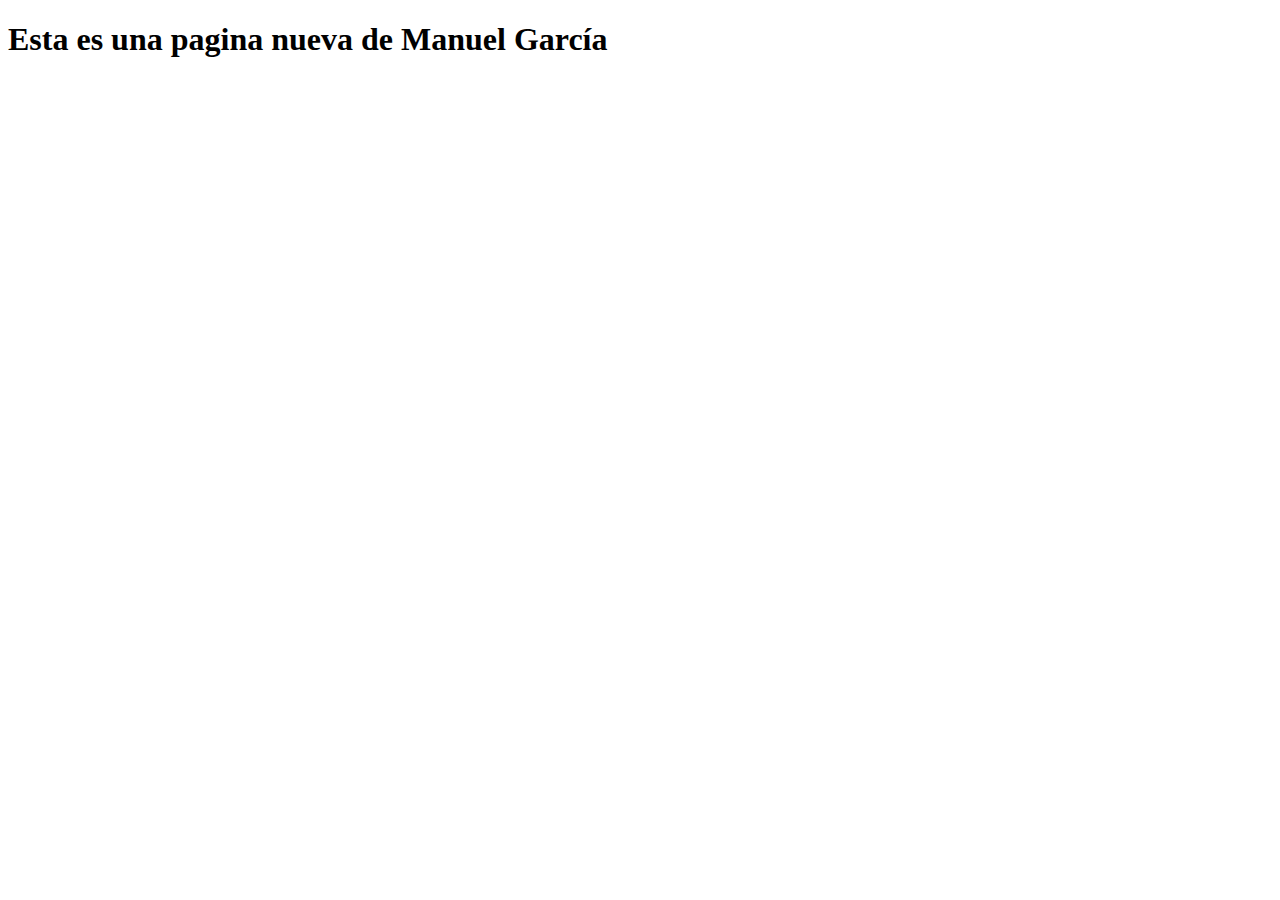
==== pages/equipo.html @ 8a381887 "Se agrega la carpeta pages donde iran las paginas del proyecto" ====
<!DOCTYPE html>
<html lang="en">
<head>
    <meta charset="UTF-8">
    <meta name="viewport" content="width=device-width, initial-scale=1.0">
    <meta http-equiv="X-UA-Compatible" content="ie=edge">
    <title>Document</title>
</head>
<body>
    <h1>Esta es una pagina nueva de Manuel García</h1>
</body>
</html>
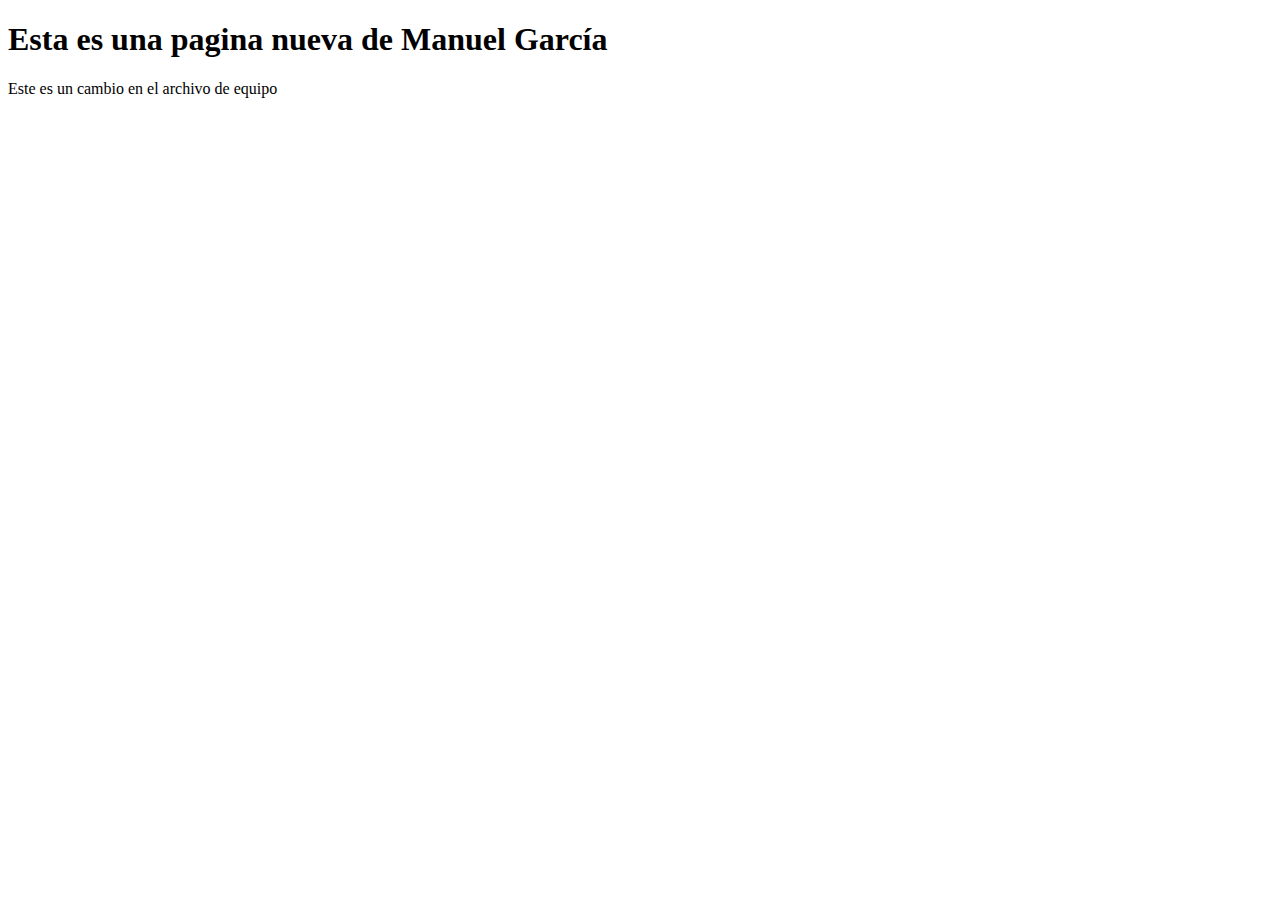
==== commit dab67e56: "Primera modificacion de la rama dev" ====
--- a/pages/equipo.html
+++ b/pages/equipo.html
@@ -1,12 +1,13 @@
 <!DOCTYPE html>
-<html lang="en">
+<html lang="es">
 <head>
     <meta charset="UTF-8">
     <meta name="viewport" content="width=device-width, initial-scale=1.0">
     <meta http-equiv="X-UA-Compatible" content="ie=edge">
-    <title>Document</title>
+    <title>Pagina de equipo</title>
 </head>
 <body>
     <h1>Esta es una pagina nueva de Manuel García</h1>
+    <p>Este es un cambio en el archivo de equipo</p>
 </body>
 </html>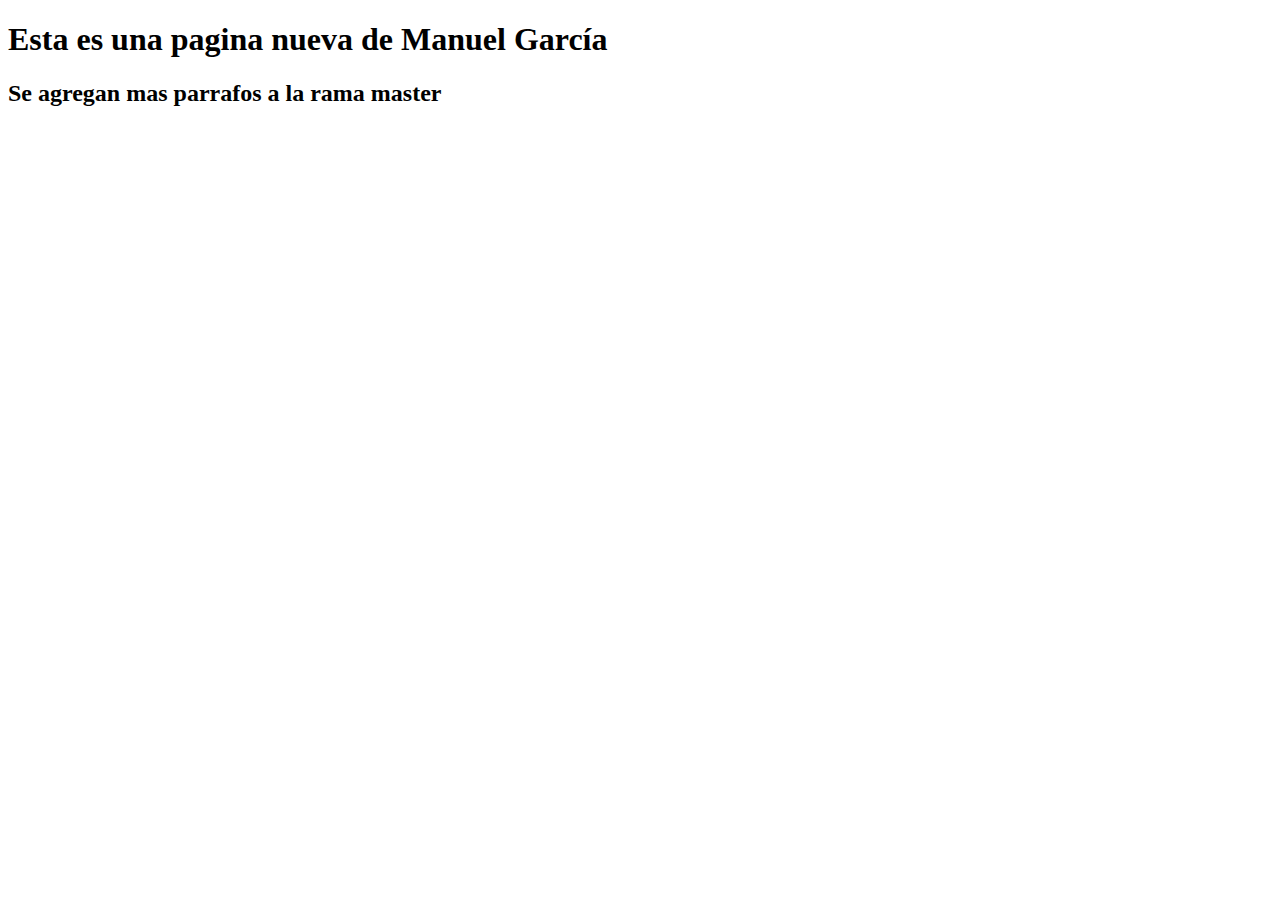
==== commit 12e0f368: "Cambios en archivo equipo.html" ====
--- a/pages/equipo.html
+++ b/pages/equipo.html
@@ -8,6 +8,6 @@
 </head>
 <body>
     <h1>Esta es una pagina nueva de Manuel García</h1>
-    <p>Este es un cambio en el archivo de equipo</p>
+    <h2>Se agregan mas parrafos a la rama master</h2>
 </body>
 </html>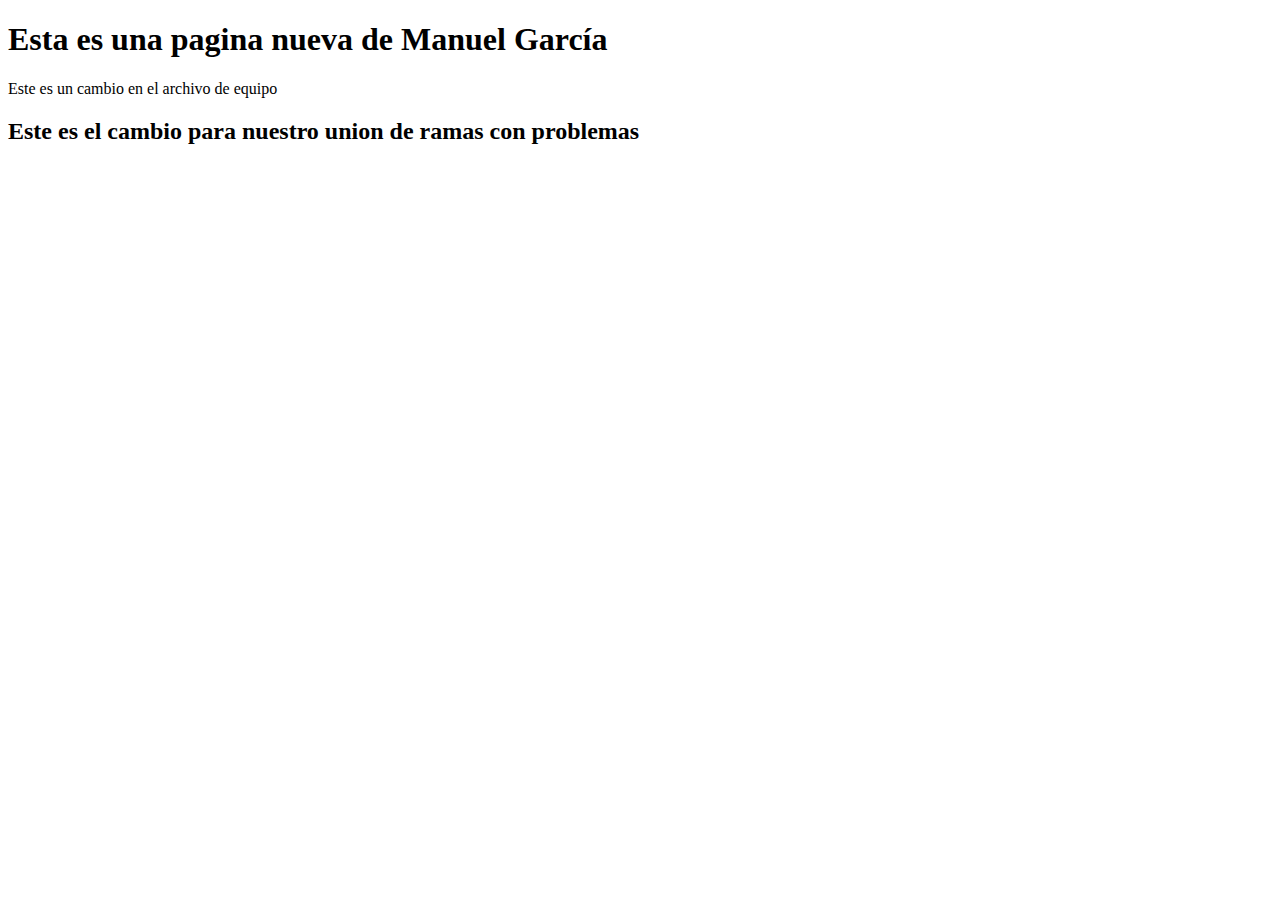
==== commit ab48960a: "Listo para modificacion de ramas" ====
--- a/pages/equipo.html
+++ b/pages/equipo.html
@@ -8,6 +8,7 @@
 </head>
 <body>
     <h1>Esta es una pagina nueva de Manuel García</h1>
-    <h2>Se agregan mas parrafos a la rama master</h2>
+    <p>Este es un cambio en el archivo de equipo</p>
+    <h2>Este es el cambio para nuestro union de ramas con problemas</h2>
 </body>
 </html>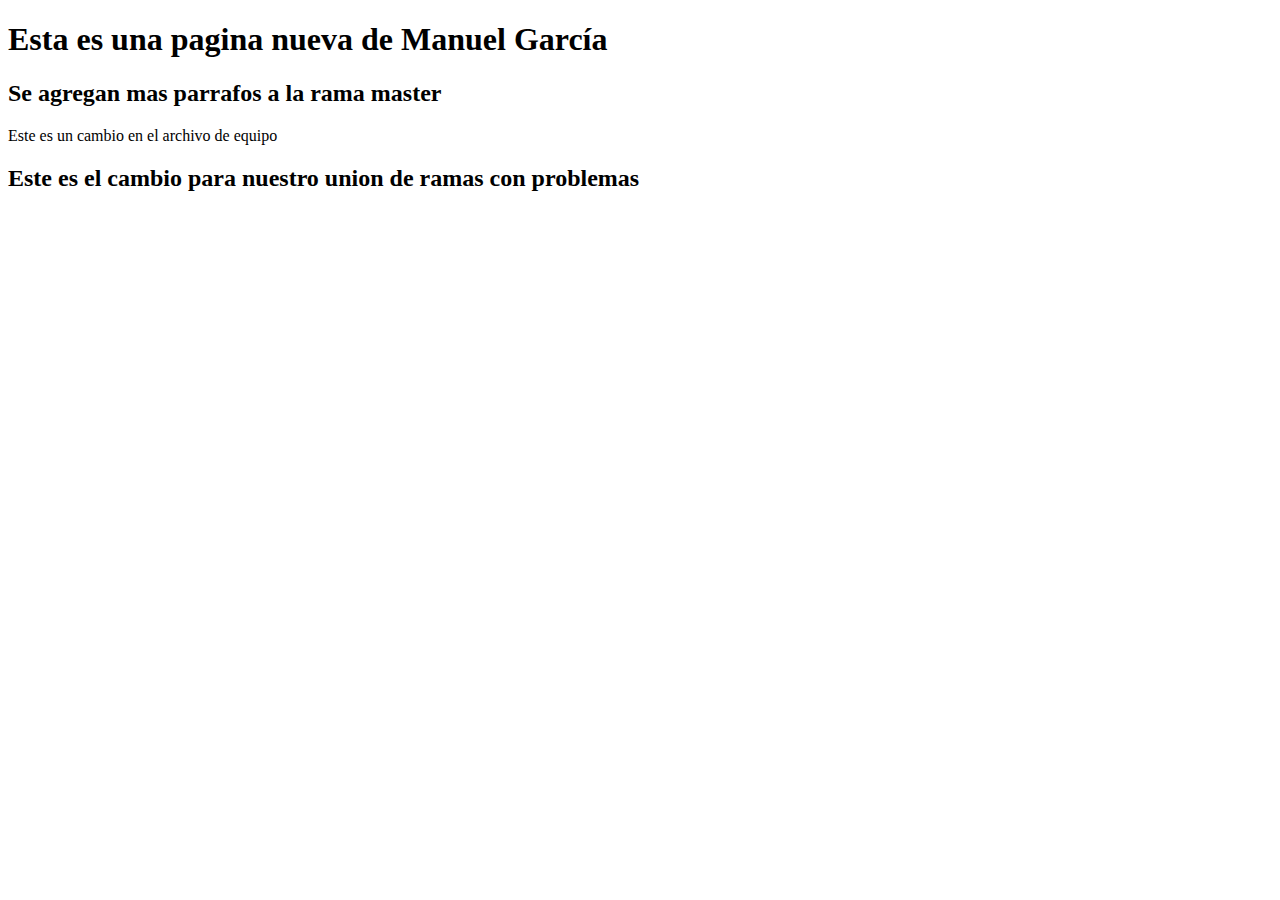
==== commit a7c086bf: "Se hace es mezclado de ramas con dev" ====
--- a/pages/equipo.html
+++ b/pages/equipo.html
@@ -8,7 +8,9 @@
 </head>
 <body>
     <h1>Esta es una pagina nueva de Manuel García</h1>
+    <h2>Se agregan mas parrafos a la rama master</h2>
     <p>Este es un cambio en el archivo de equipo</p>
     <h2>Este es el cambio para nuestro union de ramas con problemas</h2>
+
 </body>
 </html>